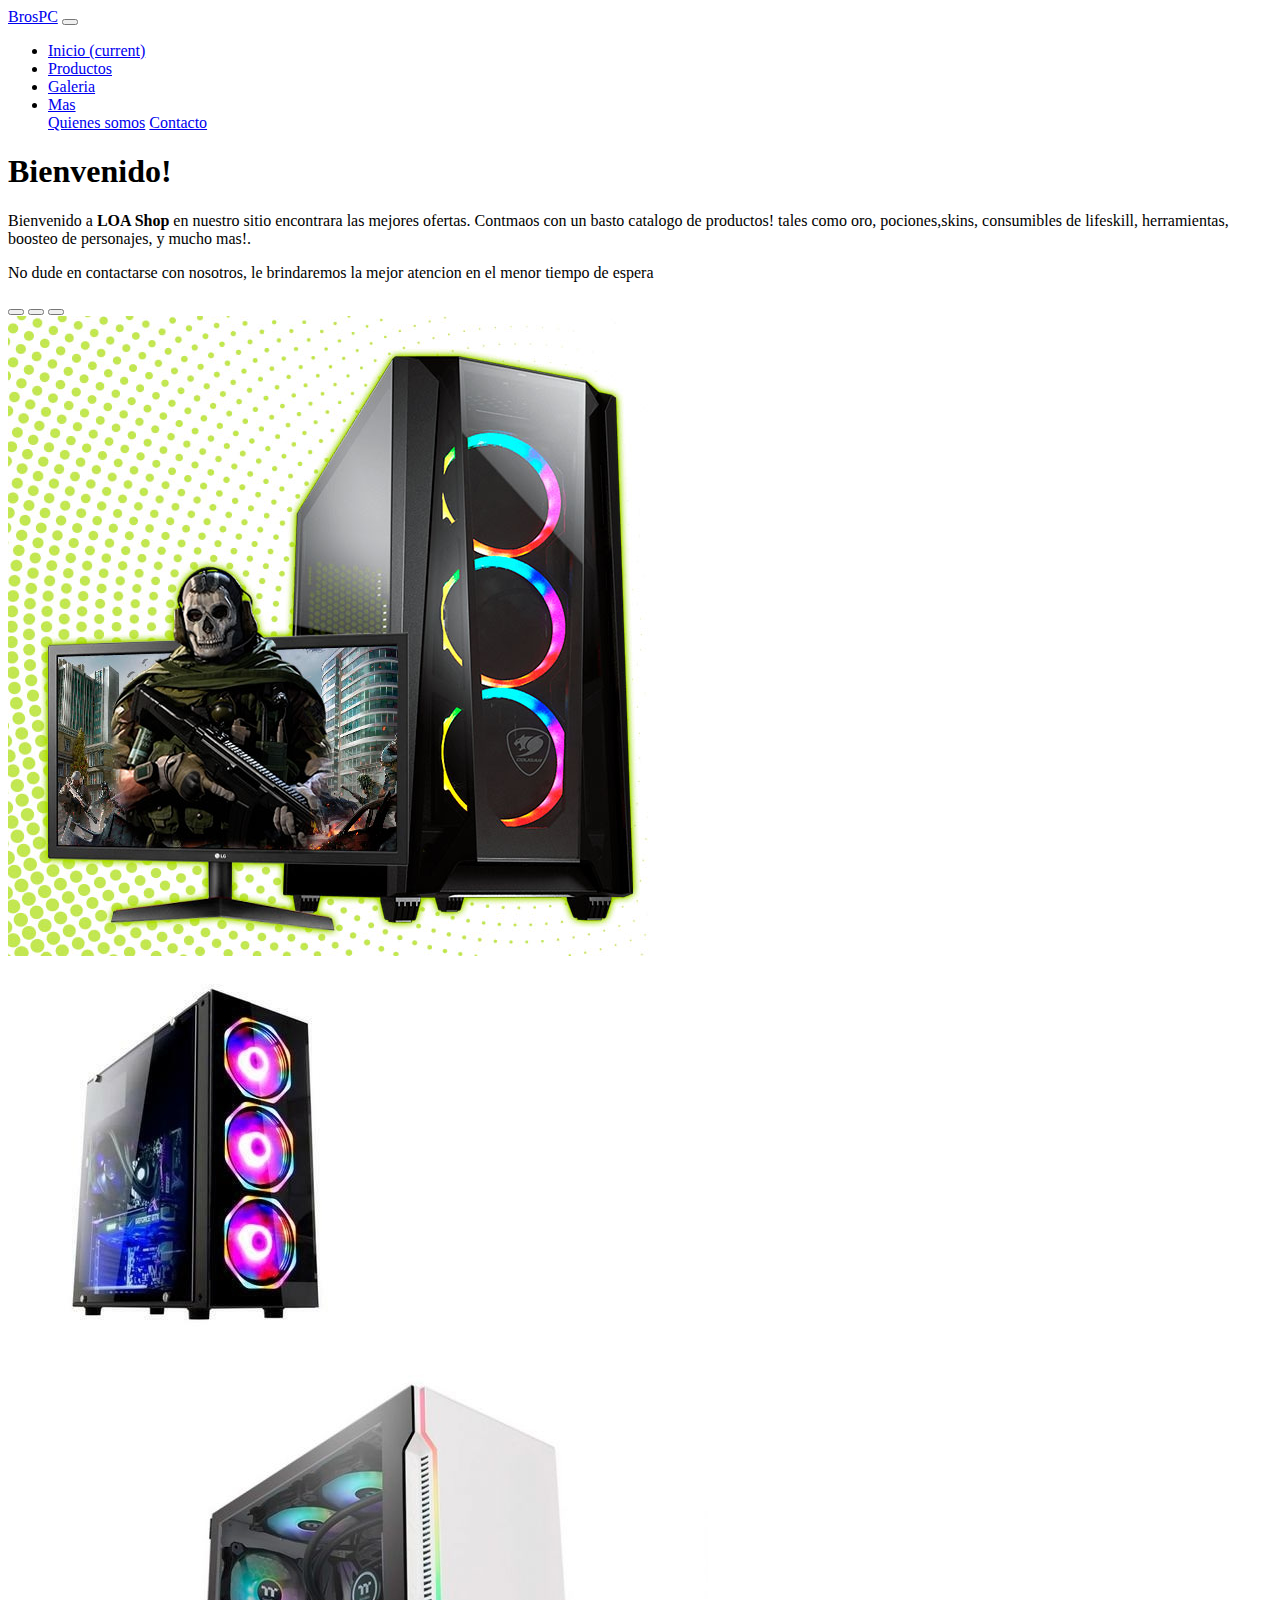
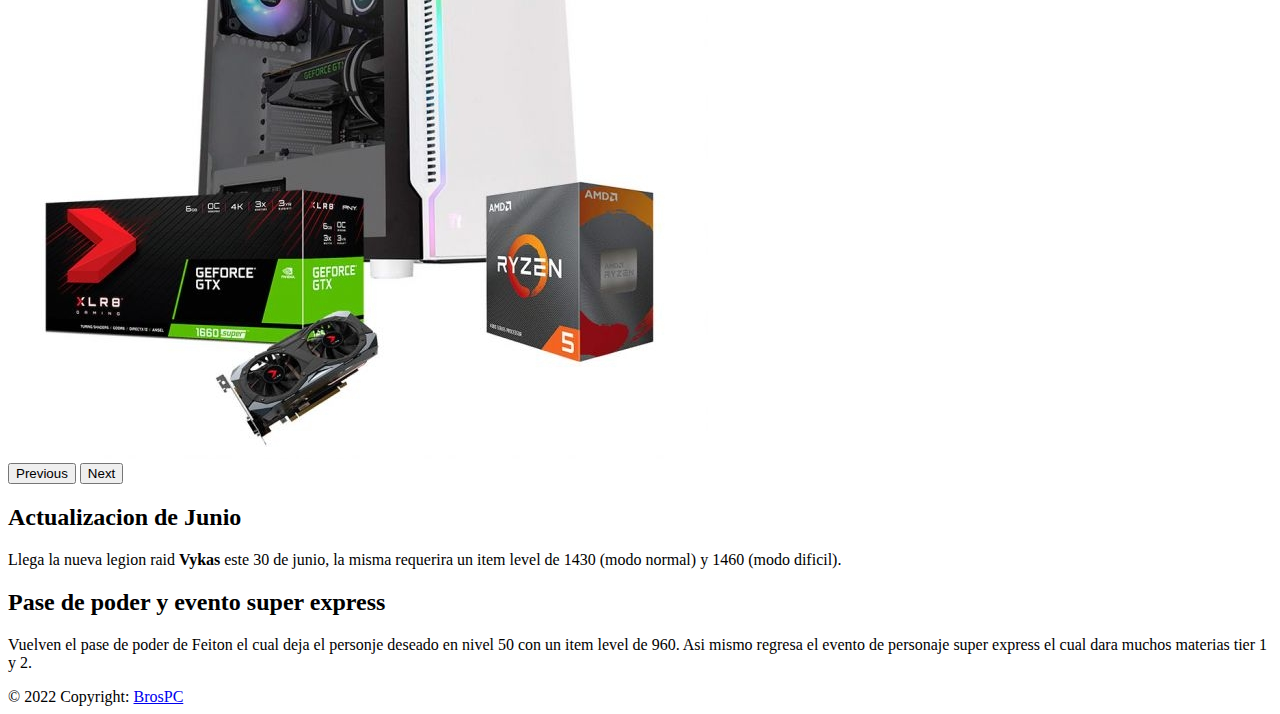
==== index.html @ acd87312 "primer commit" ====
<!DOCTYPE html>
<html lang="en">
<head>
    <meta charset="UTF-8">
    <meta http-equiv="X-UA-Compatible" content="IE=edge">
    <meta name="viewport" content="width=device-width, initial-scale=1.0">
    <meta name = "description" content="La mejor tienda online de computacion , contamos con los mejores precios del mercado y atencion inmediata">
    <link href="https://cdn.jsdelivr.net/npm/bootstrap@5.2.0-beta1/dist/css/bootstrap.min.css" rel="stylesheet" integrity="sha384-0evHe/X+R7YkIZDRvuzKMRqM+OrBnVFBL6DOitfPri4tjfHxaWutUpFmBp4vmVor" crossorigin="anonymous">
    <style type="text/css" media="screen"></style>
    <link rel="stylesheet" href="./Style/style.css">
    <link rel="shortcut icon" href="./img/logo.png" type="image/x-icon">
    <title>BrosPC| La mejor tienda</title>
</head>
    <body>   
        <!--  Navbar responsive -->
        <main>
          <header>
            <nav class="navbar navbar-expand-lg navbar-dark bg-dark" id="navbar">
                <div class="container-fluid">
                  <a class="navbar-brand" href="#">BrosPC</a>
                  <button class="navbar-toggler" type="button" data-bs-toggle="collapse" data-bs-target="#navbarColor02" aria-controls="navbarColor02" aria-expanded="false" aria-label="Toggle navigation">
                    <span class="navbar-toggler-icon"></span>
                  </button>
              
                  <div class="collapse navbar-collapse" id="navbarColor02">
                    <ul class="navbar-nav me-auto">
                      <li class="nav-item">
                        <a class="nav-link active" href="#">Inicio
                          <span class="visually-hidden">(current)</span>
                        </a>
                      </li>
                      <li class="nav-item">
                        <a class="nav-link" href="./assets/productos.html" >Productos</a>
                      </li>
                      <li class="nav-item">
                        <a class="nav-link" href="./assets/galeria.html" >Galeria</a>
                      </li>
                      <li class="nav-item dropdown">
                        <a class="nav-link dropdown-toggle" data-bs-toggle="dropdown" href="#" role="button" aria-haspopup="true" aria-expanded="false">Mas</a>
                        <div class="dropdown-menu">
                          <a class="dropdown-item" href="./assets/quienesSomos.html">Quienes somos</a>
                          <a class="dropdown-item" href="./assets/contacto.html">Contacto</a>
                      </li>
                    </ul>
                  </div>
                </div>
              </nav>
          </header>
<h1 class="page-header d-flex justify-content-center backVerde">Bienvenido!</h1>

<div class="row container-fluid ">
  <p class="col-12 col-sm-8 align-self-start">Bienvenido a <b>LOA Shop</b> en nuestro sitio encontrara las mejores ofertas. Contmaos con un basto catalogo de productos! tales como oro, pociones,skins, consumibles de lifeskill, herramientas, boosteo de personajes, y mucho mas!.</p>

  <p class="col-12 col-sm-4 align-self-end">No dude en contactarse con nosotros, le brindaremos la mejor atencion en el menor tiempo de espera</p>
</div>
  <!-- Imagen(proximamente slideshow) y texto de novedades -->
<div class="asd">
  <div id="carouselLIndicators" class="carousel slide" data-bs-ride="true">
    <div class="carousel-indicators">
      <button type="button" data-bs-target="#carouselLIndicators" data-bs-slide-to="0" class="active" aria-current="true" aria-label="Slide 1"></button>
      <button type="button" data-bs-target="#carouselLIndicators" data-bs-slide-to="1" aria-label="Slide 2"></button>
      <button type="button" data-bs-target="#carouselLIndicators" data-bs-slide-to="2" aria-label="Slide 3"></button>
    </div>
    <div class="carousel-inner">
      <div class="carousel-item active text-center">
        <img src="./img/pc1.png" class="d-block mx-auto w-55 img-fluid" alt="Imagen de lost Ark con diferentes clases">
      </div>
      <div class="carousel-item text-center">
        <img src="./img/pc5.jpg" class="d-block mx-auto w-70 img-fluid" alt="Banner de lost ark. Warlord,Deathblade,Blaster">
      </div>
      <div class="carousel-item text-center">
        <img src="./img/pc4.jpg" class="d-block mx-auto w-55 img-fluid" alt="Se muestran Warlord y Barda con un Boss en el fondo">
      </div>
    </div>
    <button class="carousel-control-prev" type="button" data-bs-target="#carouselLIndicators" data-bs-slide="prev">
      <span class="carousel-control-prev-icon" aria-hidden="true"></span>
      <span class="visually-hidden">Previous</span>
    </button>
    <button class="carousel-control-next" type="button" data-bs-target="#carouselLIndicators" data-bs-slide="next">
      <span class="carousel-control-next-icon" aria-hidden="true"></span>
      <span class="visually-hidden">Next</span>
    </button>
  </div>
</div>

</div>
<!-- Aca iria alguna noticia relacionada con la tematica de la pagina -->
<div class="container">
    <div class="row">

        <div class="col-12 col-sm-6 align-self-start" id="Parrafo">
          <h2>Actualizacion de Junio</h2>
          <p>Llega la nueva legion raid <b>Vykas</b> este 30 de junio, la misma requerira un item level de 1430 (modo normal) y 1460 (modo dificil).</p>
        </div>
<!-- espacio en blanco -->

<!-- Mismo aca -->
  
<div class="col-12 col-sm-6 align-self-end">
<h2>Pase de poder y evento super express</h2>
<p>Vuelven el pase de poder de Feiton el cual deja el personje deseado en nivel 50 con un item level de 960. Asi mismo regresa el evento de personaje super express el cual dara muchos materias tier 1 y 2.</p>
</div>

    </div>
  </div>
  </main>
<!-- Footer -->
<footer class="page-footer font-small bottom">

    <!-- Copyright -->
    <div class="footer-copyright text-center py-3 bg-secondary">© 2022 Copyright:
      <a href="https://github.com/MrLem0n" target="_blank">BrosPC</a>
    </div>
    <!-- Copyright -->
  
  </footer>
  <!-- Footer -->

  
<script src="https://cdn.jsdelivr.net/npm/bootstrap@5.2.0-beta1/dist/js/bootstrap.bundle.min.js" integrity="sha384-pprn3073KE6tl6bjs2QrFaJGz5/SUsLqktiwsUTF55Jfv3qYSDhgCecCxMW52nD2" crossorigin="anonymous"></script>
    
</body>

</html>
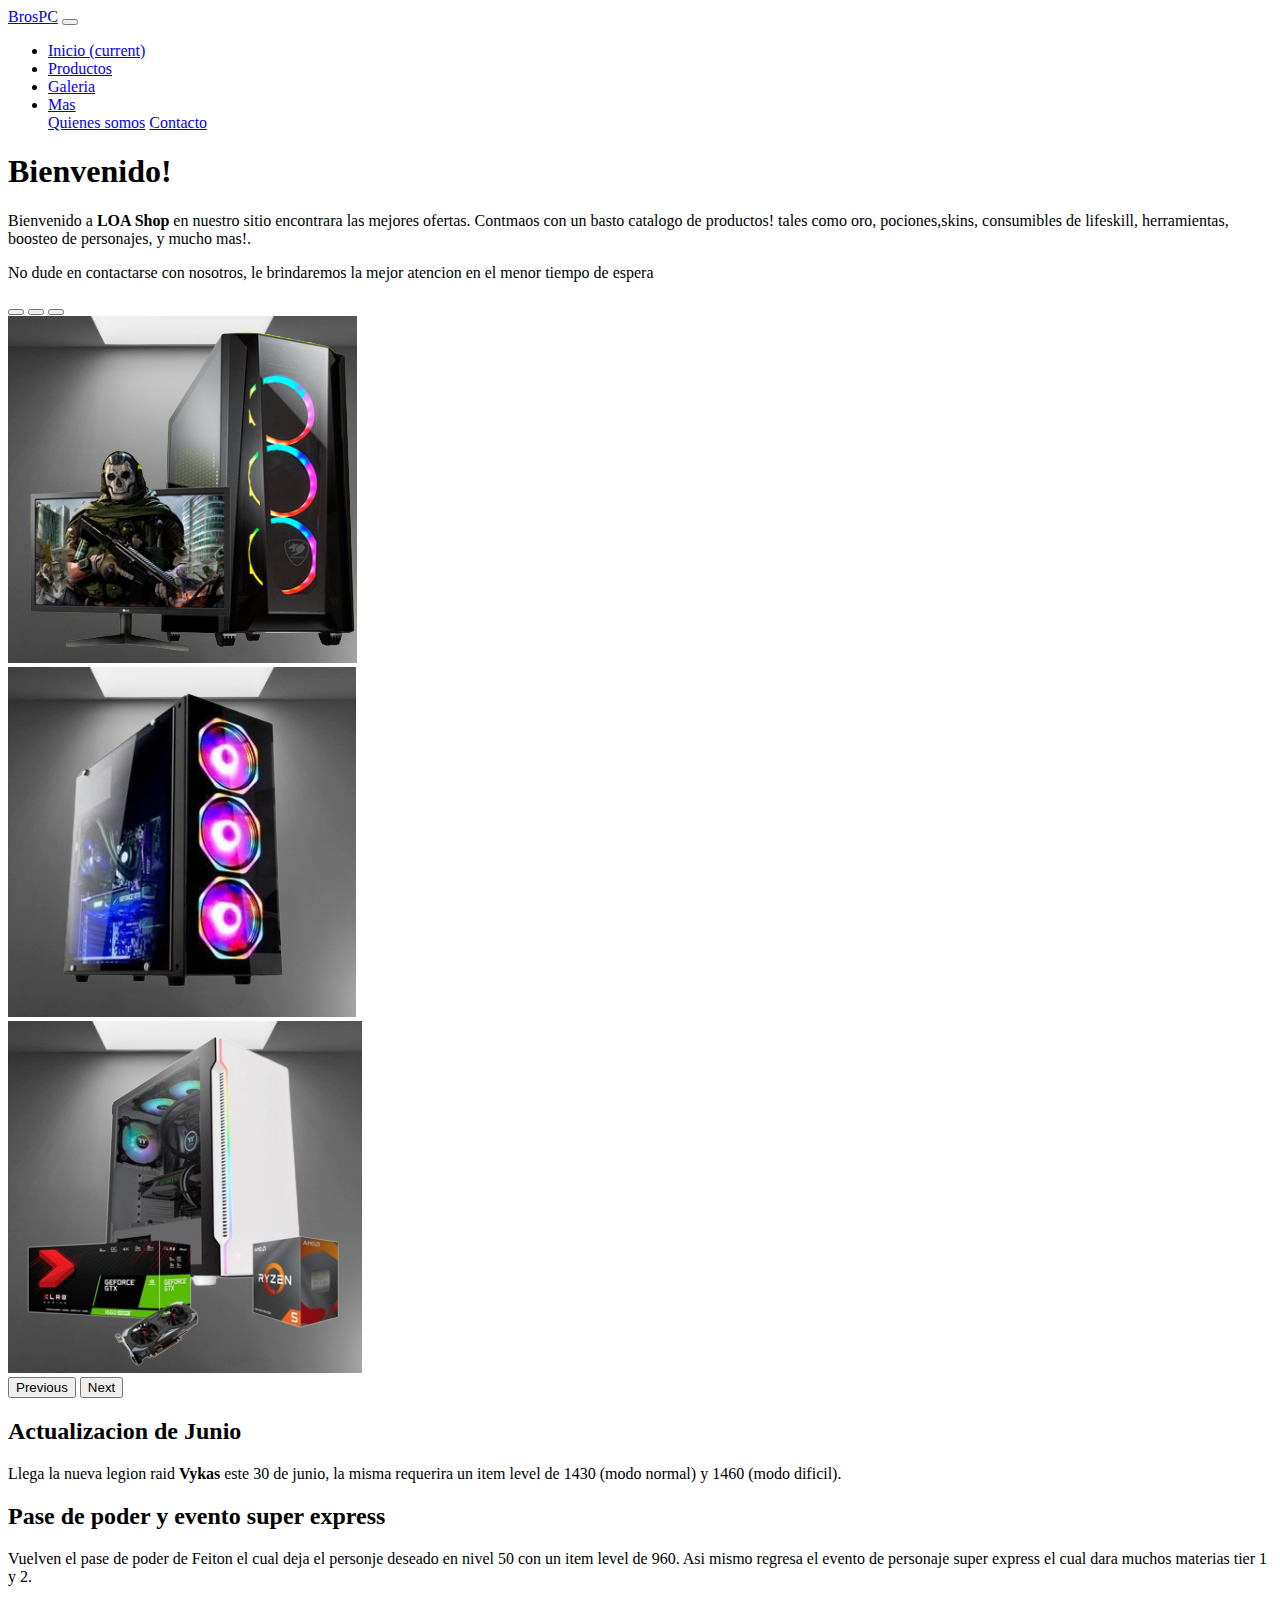
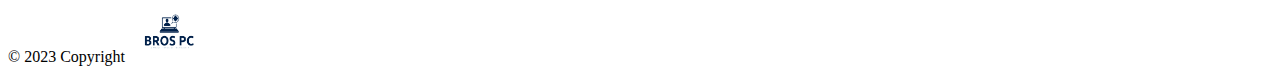
==== commit d8c0a634: "nuevo foter e img" ====
--- a/index.html
+++ b/index.html
@@ -54,7 +54,9 @@
   <p class="col-12 col-sm-4 align-self-end">No dude en contactarse con nosotros, le brindaremos la mejor atencion en el menor tiempo de espera</p>
 </div>
   <!-- Imagen(proximamente slideshow) y texto de novedades -->
+
 <div class="asd">
+  <!-- IR PASANDO IMAGENES CON BOOSTRAP-->
   <div id="carouselLIndicators" class="carousel slide" data-bs-ride="true">
     <div class="carousel-indicators">
       <button type="button" data-bs-target="#carouselLIndicators" data-bs-slide-to="0" class="active" aria-current="true" aria-label="Slide 1"></button>
@@ -63,13 +65,13 @@
     </div>
     <div class="carousel-inner">
       <div class="carousel-item active text-center">
-        <img src="./img/pc1.png" class="d-block mx-auto w-55 img-fluid" alt="Imagen de lost Ark con diferentes clases">
+        <img src="./img/11111-removebg-preview.png" class="d-block mx-auto w-55 img-fluid" alt="Imagen de lost Ark con diferentes clases">
       </div>
       <div class="carousel-item text-center">
-        <img src="./img/pc5.jpg" class="d-block mx-auto w-70 img-fluid" alt="Banner de lost ark. Warlord,Deathblade,Blaster">
+        <img src="./img/22222-removebg-preview.png" class="d-block mx-auto w-70 img-fluid" alt="Banner de lost ark. Warlord,Deathblade,Blaster">
       </div>
       <div class="carousel-item text-center">
-        <img src="./img/pc4.jpg" class="d-block mx-auto w-55 img-fluid" alt="Se muestran Warlord y Barda con un Boss en el fondo">
+        <img src="./img/3333-removebg-preview.png" class="d-block mx-auto w-55 img-fluid" alt="Se muestran Warlord y Barda con un Boss en el fondo">
       </div>
     </div>
     <button class="carousel-control-prev" type="button" data-bs-target="#carouselLIndicators" data-bs-slide="prev">
@@ -108,8 +110,8 @@
 <footer class="page-footer font-small bottom">
 
     <!-- Copyright -->
-    <div class="footer-copyright text-center py-3 bg-secondary">© 2022 Copyright:
-      <a href="https://github.com/MrLem0n" target="_blank">BrosPC</a>
+    <div class="footer-copyright text-center py-3 bg-secondary">© 2023 Copyright
+      <img src="./img/logo.png" style:{ height="60" width="80"} alt="Logo">
     </div>
     <!-- Copyright -->
   
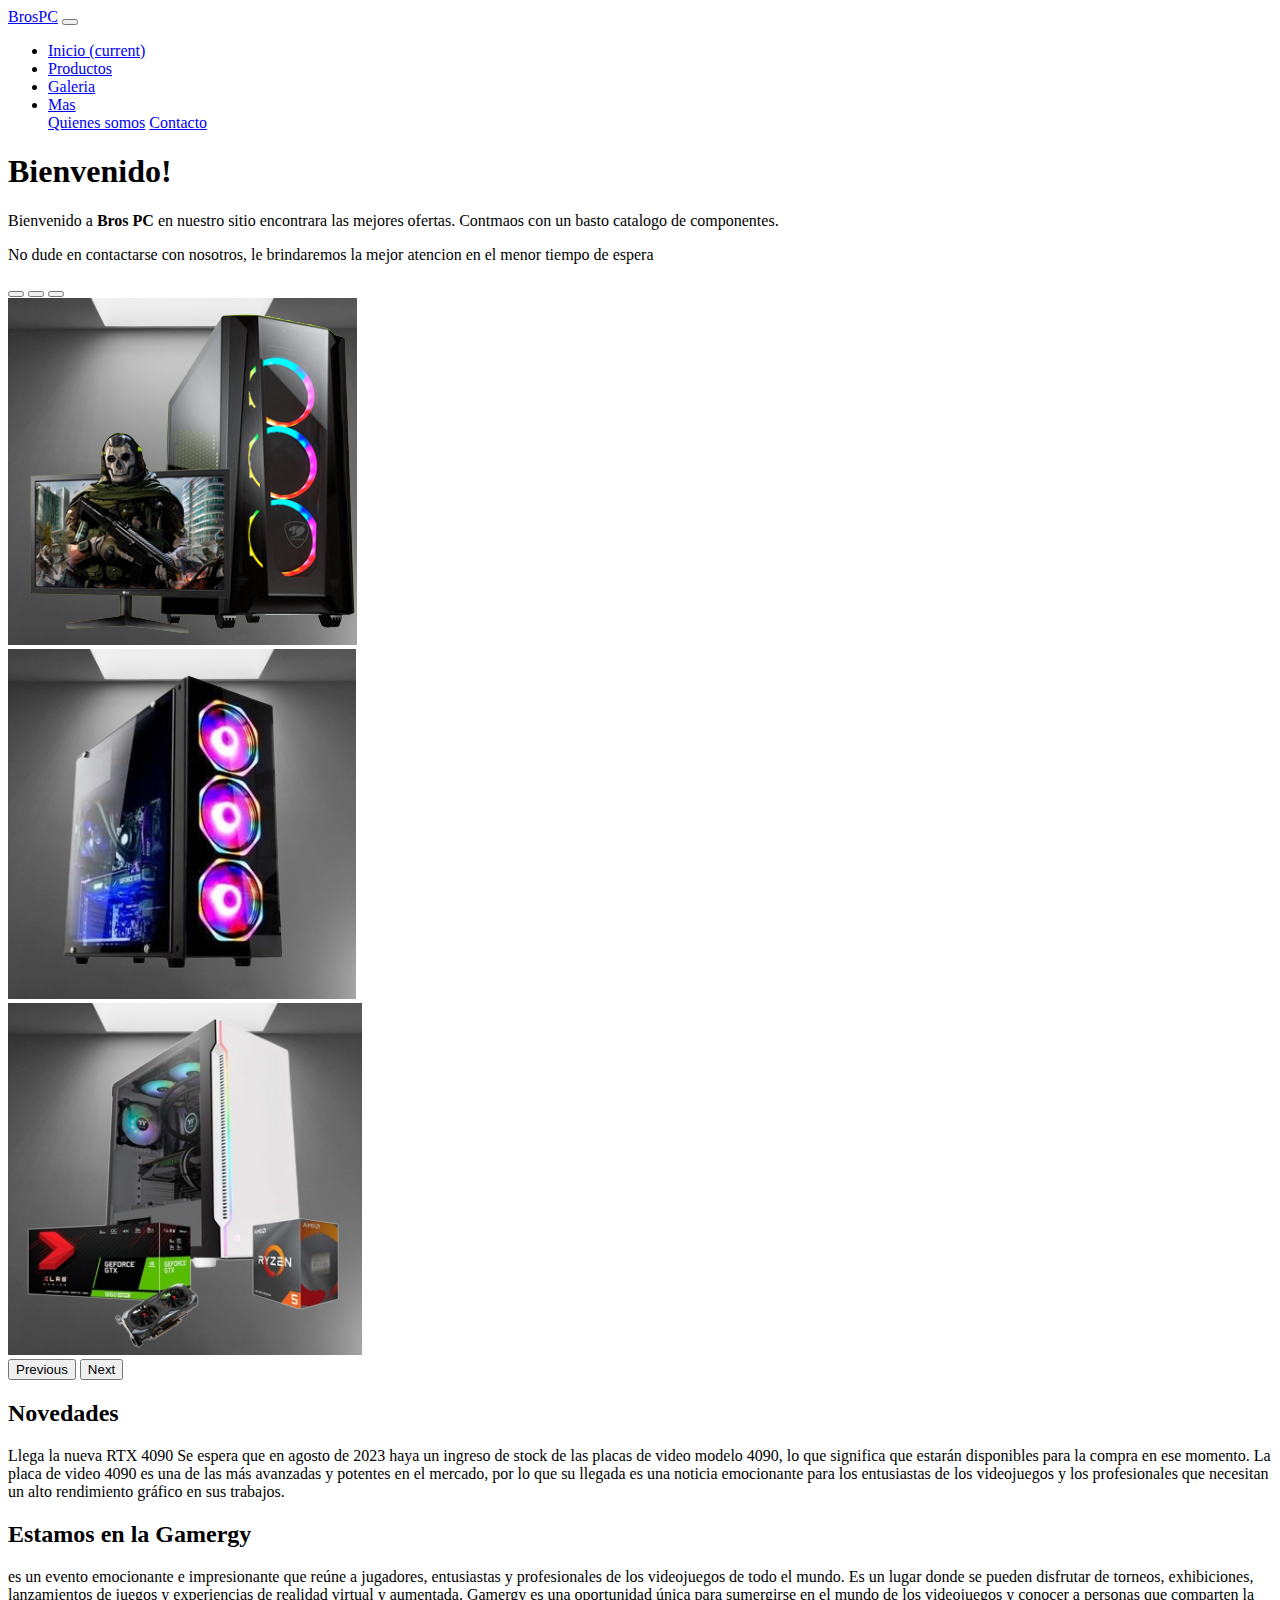
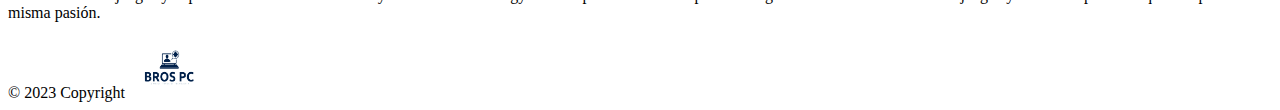
==== commit afdf732b: "textos" ====
--- a/index.html
+++ b/index.html
@@ -49,7 +49,7 @@
 <h1 class="page-header d-flex justify-content-center backVerde">Bienvenido!</h1>
 
 <div class="row container-fluid ">
-  <p class="col-12 col-sm-8 align-self-start">Bienvenido a <b>LOA Shop</b> en nuestro sitio encontrara las mejores ofertas. Contmaos con un basto catalogo de productos! tales como oro, pociones,skins, consumibles de lifeskill, herramientas, boosteo de personajes, y mucho mas!.</p>
+  <p class="col-12 col-sm-8 align-self-start">Bienvenido a <b>Bros PC</b> en nuestro sitio encontrara las mejores ofertas. Contmaos con un basto catalogo de componentes.</p>
 
   <p class="col-12 col-sm-4 align-self-end">No dude en contactarse con nosotros, le brindaremos la mejor atencion en el menor tiempo de espera</p>
 </div>
@@ -91,16 +91,21 @@
     <div class="row">
 
         <div class="col-12 col-sm-6 align-self-start" id="Parrafo">
-          <h2>Actualizacion de Junio</h2>
-          <p>Llega la nueva legion raid <b>Vykas</b> este 30 de junio, la misma requerira un item level de 1430 (modo normal) y 1460 (modo dificil).</p>
+          <h2>Novedades</h2>
+          <p>Llega la nueva RTX 4090 </b> Se espera que en agosto de 2023 haya un ingreso de stock de las placas de video
+             modelo 4090, lo que significa que estarán disponibles para la compra en ese momento. La placa de video 4090 es una
+              de las más avanzadas y potentes en el mercado, por lo que su llegada es una noticia emocionante para los entusiastas 
+              de los videojuegos y los profesionales que necesitan un alto rendimiento gráfico en sus trabajos.</p>
         </div>
 <!-- espacio en blanco -->
 
 <!-- Mismo aca -->
   
 <div class="col-12 col-sm-6 align-self-end">
-<h2>Pase de poder y evento super express</h2>
-<p>Vuelven el pase de poder de Feiton el cual deja el personje deseado en nivel 50 con un item level de 960. Asi mismo regresa el evento de personaje super express el cual dara muchos materias tier 1 y 2.</p>
+<h2>Estamos en la Gamergy</h2>
+<p>es un evento emocionante e impresionante que reúne a jugadores, entusiastas y profesionales de los videojuegos de todo el mundo. 
+  Es un lugar donde se pueden disfrutar de torneos, exhibiciones, lanzamientos de juegos y experiencias de realidad virtual y aumentada.
+   Gamergy es una oportunidad única para sumergirse en el mundo de los videojuegos y conocer a personas que comparten la misma pasión.</p>
 </div>
 
     </div>
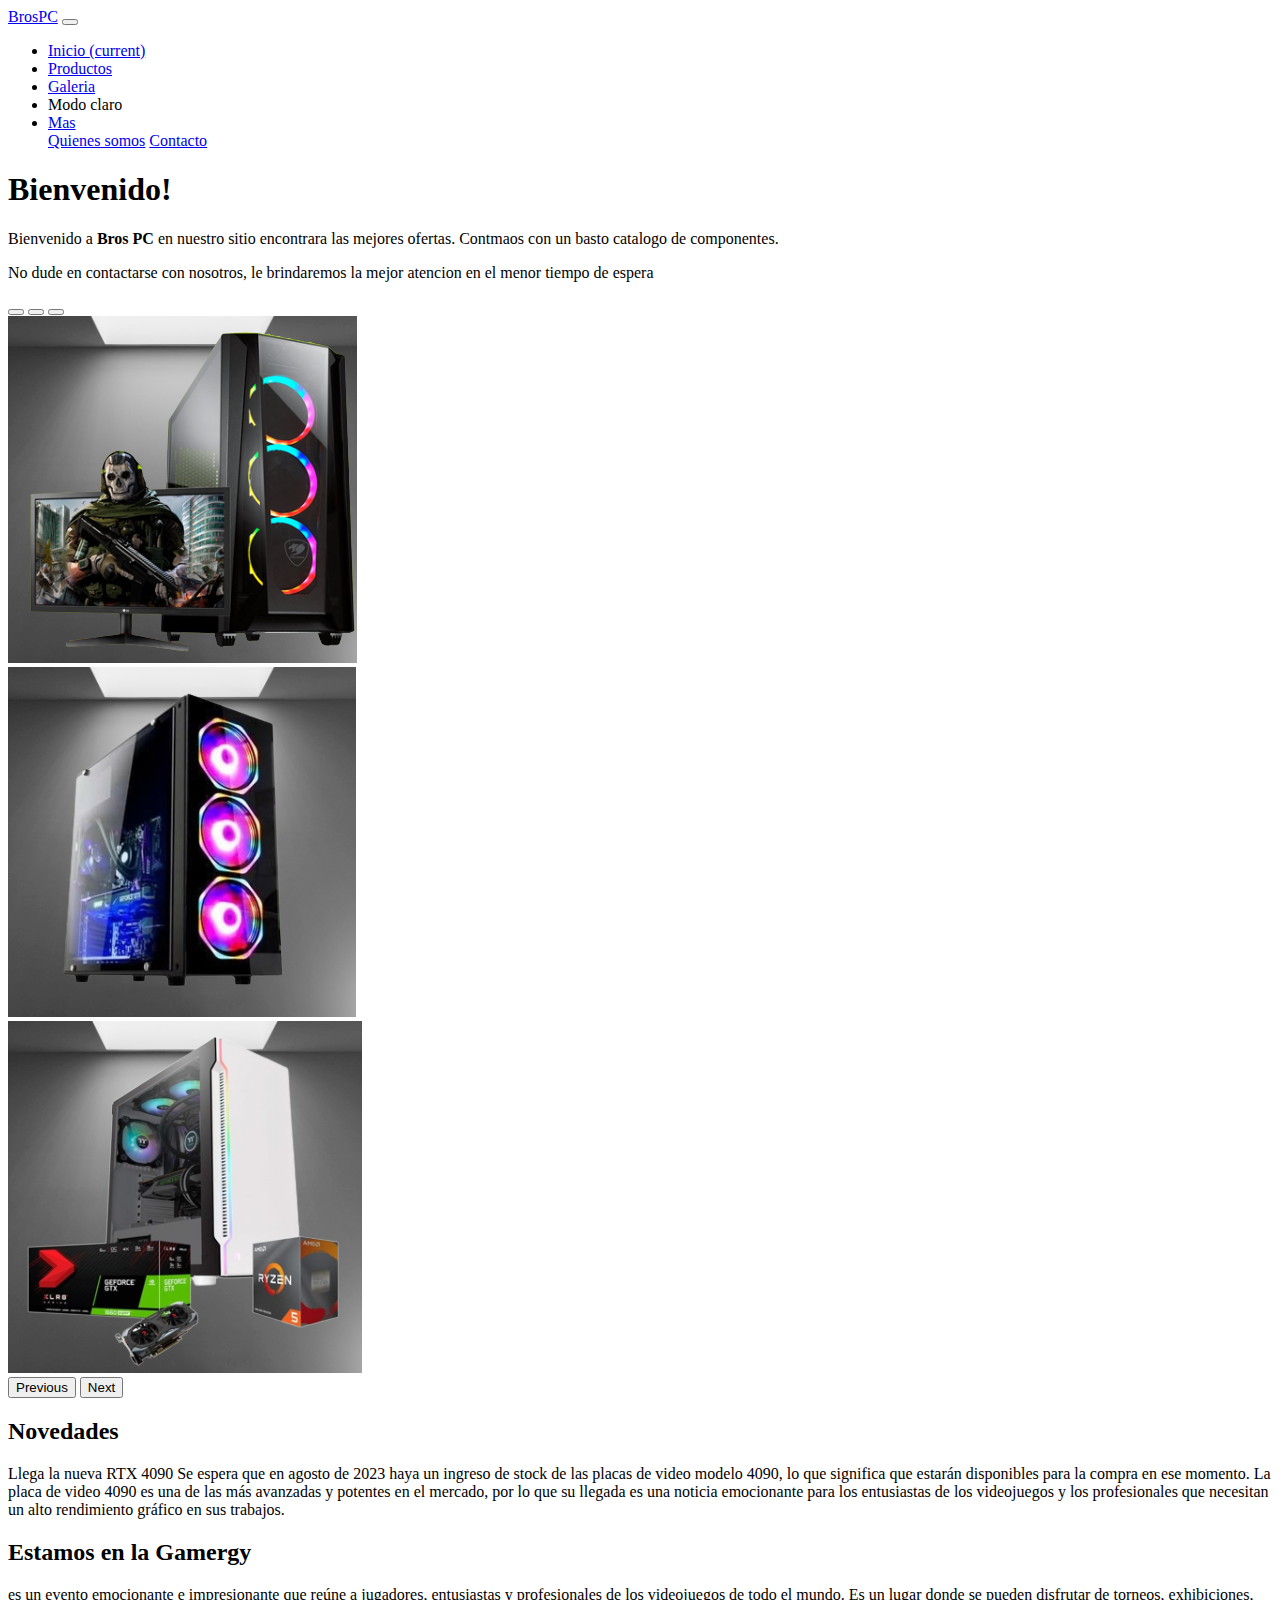
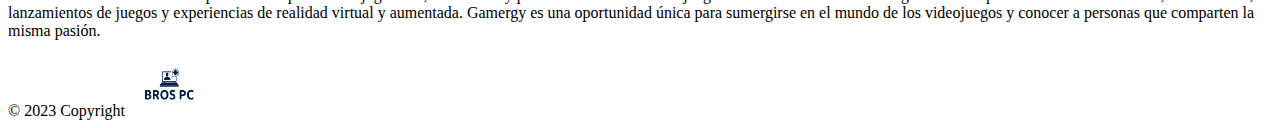
==== commit 600cd35b: "jquery" ====
--- a/index.html
+++ b/index.html
@@ -34,6 +34,9 @@
                       </li>
                       <li class="nav-item">
                         <a class="nav-link" href="./assets/galeria.html" >Galeria</a>
+                      </li>
+                      <li class="nav-item">
+                        <a id="theme" class="nav-link" >Modo claro</a>
                       </li>
                       <li class="nav-item dropdown">
                         <a class="nav-link dropdown-toggle" data-bs-toggle="dropdown" href="#" role="button" aria-haspopup="true" aria-expanded="false">Mas</a>
@@ -123,7 +126,8 @@
   </footer>
   <!-- Footer -->
 
-  
+<script src="https://code.jquery.com/jquery-3.6.4.min.js" integrity="sha256-oP6HI9z1XaZNBrJURtCoUT5SUnxFr8s3BzRl+cbzUq8=" crossorigin="anonymous"></script>
+<script src="./scripts/app.js"></script>
 <script src="https://cdn.jsdelivr.net/npm/bootstrap@5.2.0-beta1/dist/js/bootstrap.bundle.min.js" integrity="sha384-pprn3073KE6tl6bjs2QrFaJGz5/SUsLqktiwsUTF55Jfv3qYSDhgCecCxMW52nD2" crossorigin="anonymous"></script>
     
 </body>
